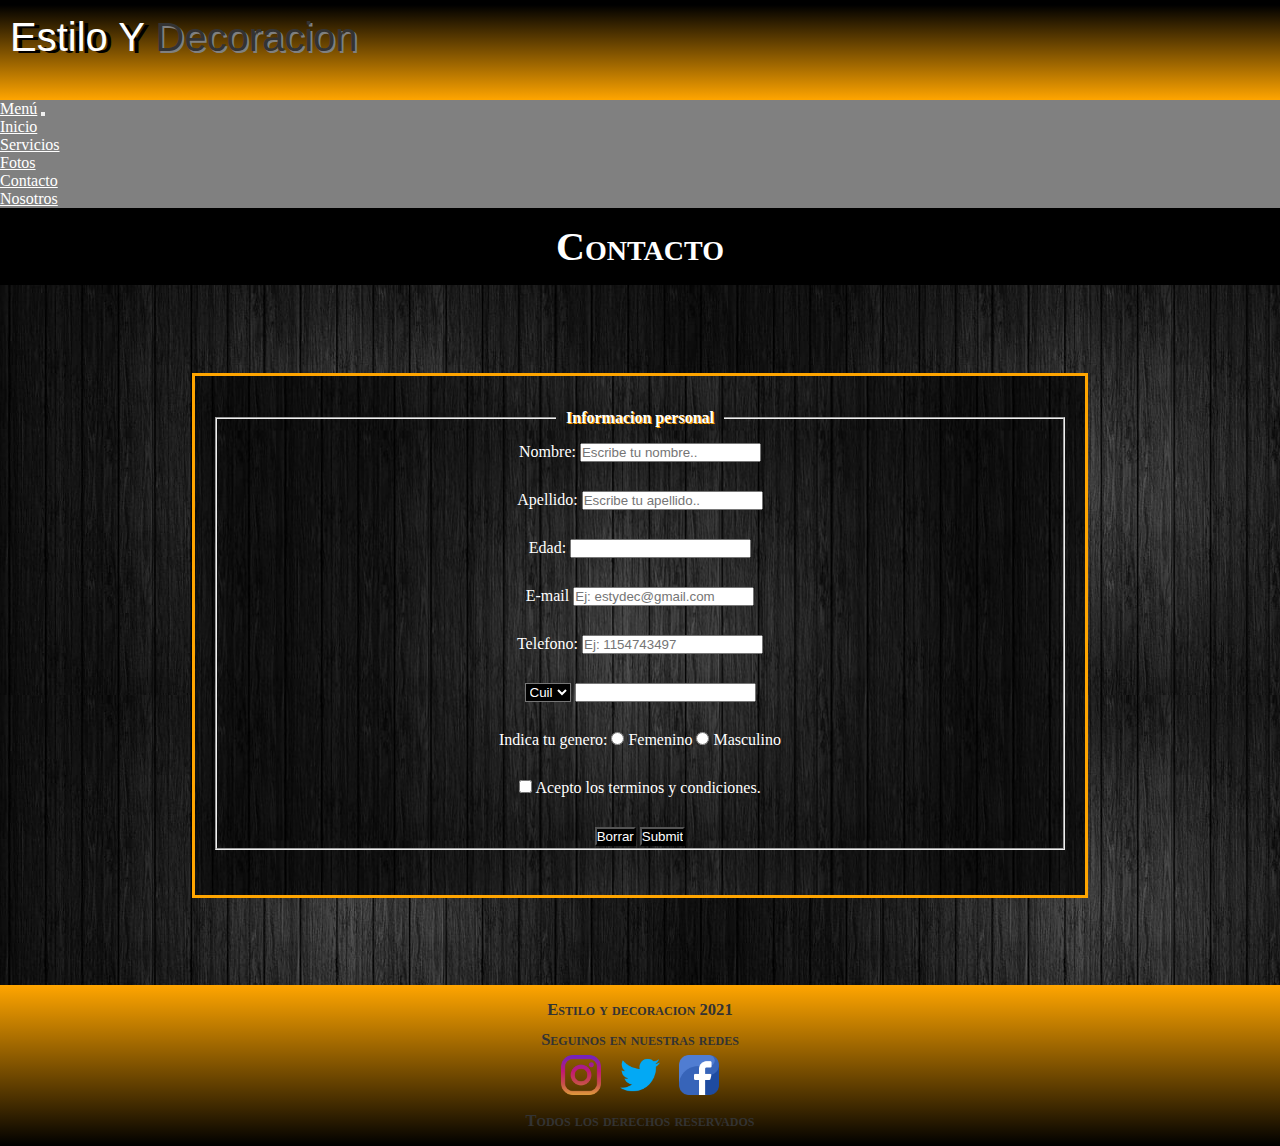
==== pages/contacto.html @ 7a7aa89c "Subida del proyecto entero" ====
<!DOCTYPE html>
<html lang="es">

<head>
  <meta charset="UTF-8" />
  <meta http-equiv="X-UA-Compatible" content="IE=edge" />
  <meta name="viewport" content="width=device-width, initial-scale=1.0" />
  <link rel="stylesheet" href="https://cdn.jsdelivr.net/npm/bootstrap@4.6.1/dist/css/bootstrap.min.css"
    integrity="sha384-zCbKRCUGaJDkqS1kPbPd7TveP5iyJE0EjAuZQTgFLD2ylzuqKfdKlfG/eSrtxUkn" crossorigin="anonymous">
  <link rel="stylesheet" href="../css/contacto.css" />
  <meta name="keywords" content="contacto, contactanos, formulario">
  <meta name="description" content="Contactanos para decorar tu hogar">
  <title>Contacto</title>
</head>

<body>
  <header class="header">
    <div class="logo">Estilo y <span>Decoracion</span></div>
  </header>
  <section>
    <nav class="encabezado__barra navbar navbar-expand-sm bg-dark navbar-dark">
      <a class="navbar-brand" href="#">Menú</a>

      <button class="navbar-toggler" type="button" data-toggle="collapse" data-target="#collapsibleNavbar">
        <span class="navbar-toggler-icon"></span>
      </button>

      <div class="collapse navbar-collapse" id="collapsibleNavbar">
        <ul class="navbar-nav">
          <li class="nav-item">
            <a class="nav-link" href="../index.html">Inicio</a>
          </li>
          <li class="nav-item">
            <a class="nav-link" href="servicios.html">Servicios</a>
          </li>
          <li class="nav-item">
            <a class="nav-link" href="fotos.html">Fotos</a>
          </li>
          <li class="nav-item">
            <a class="nav-link" href="#">Contacto</a>
          </li>
          <li class="nav-item">
            <a class="nav-link" href="nosotros.html">Nosotros</a>
          </li>
        </ul>
      </div>
    </nav>
  </section>
  <h2 class="titulo">Contacto</h2>
  <section class="contacto">
    <div class="contacto__contenedor">
      <form action="">
        <fieldset>
          <legend class="legend"><b>Informacion personal</b></legend>
          <label for="">Nombre:</label>
          <input type="text" placeholder="Escribe tu nombre.." />
          <br /><br />
          <label for="">Apellido:</label>
          <input type="text" placeholder="Escribe tu apellido.." />
          <br /><br />
          <label for="">Edad:</label>
          <input type="number" />
          <br /><br />
          <label for="">E-mail</label>
          <input type="text" placeholder="Ej: estydec@gmail.com" />
          <br /><br />
          <label for="">Telefono:</label>
          <input type="text" placeholder="Ej: 1154743497" />
          <br /><br />
          <select name="Identificacion" id="Identificacion">
            <option value="cuil">Cuil</option>
            <option value="cuit">Cuit</option>
            <option value="dni">Dni</option>
          </select>
          <input type="text" />
          <br /><br />
          <label for="">Indica tu genero:</label>
          <input type="radio" name="genero" />
          <label for="">Femenino</label>
          <input type="radio" name="genero" />
          <label for="">Masculino</label>
          <br /><br />
          <input type="checkbox" />
          <label for="">Acepto los terminos y condiciones.</label>
          <br /><br />
          <input type="reset" value="Borrar" class="button" />
          <input type="submit" class="button" />
        </fieldset>
      </form>
    </div>
  </section>
  <footer>
    <h5>Estilo y decoracion 2021</h5>
    <h5>Seguinos en nuestras redes</h5>
    <a href="https://www.instagram.com/" target="_blank"><img src="../images/instagram.png" alt="ig" width="40" /></a>
    <a href="https://twitter.com/" target="_blank"><img src="../images/twitter.png" alt="tw" width="40" /></a>
    <a href="https://es-la.facebook.com/" target="_blank"><img src="../images/facebook.png" alt="fb" width="40" /></a>
    <h5>Todos los derechos reservados</h5>
  </footer>
  <script src="https://cdn.jsdelivr.net/npm/jquery@3.5.1/dist/jquery.slim.min.js"
    integrity="sha384-DfXdz2htPH0lsSSs5nCTpuj/zy4C+OGpamoFVy38MVBnE+IbbVYUew+OrCXaRkfj" crossorigin="anonymous">
  </script>
  <script src="https://cdn.jsdelivr.net/npm/popper.js@1.16.1/dist/umd/popper.min.js"
    integrity="sha384-9/reFTGAW83EW2RDu2S0VKaIzap3H66lZH81PoYlFhbGU+6BZp6G7niu735Sk7lN" crossorigin="anonymous">
  </script>
  <script src="https://cdn.jsdelivr.net/npm/bootstrap@4.6.1/dist/js/bootstrap.min.js"
    integrity="sha384-VHvPCCyXqtD5DqJeNxl2dtTyhF78xXNXdkwX1CZeRusQfRKp+tA7hAShOK/B/fQ2" crossorigin="anonymous">
  </script>
</body>

</html>
---- css/contacto.css ----
* {
  color: white;
  padding: 0;
  margin: 0;
  -webkit-box-sizing: border-box;
          box-sizing: border-box;
}

.header {
  background-image: -webkit-gradient(linear, left top, left bottom, color-stop(5%, black), to(orange));
  background-image: linear-gradient(black 5%, orange);
  min-height: 100px;
  text-transform: capitalize;
}

.header .logo {
  color: #fff;
  font-family: Impact, Haettenschweiler, 'Arial Narrow Bold', sans-serif;
  float: left;
  margin-top: 15px;
  margin-left: 10px;
  font-size: 40px;
  text-shadow: 5px 2px black;
  -webkit-animation-duration: 2s;
          animation-duration: 2s;
  -webkit-animation-name: desvanecimiento;
          animation-name: desvanecimiento;
  -webkit-animation-delay: 3s;
          animation-delay: 3s;
  -webkit-animation-direction: alternate;
          animation-direction: alternate;
  -webkit-animation-iteration-count: infinite;
          animation-iteration-count: infinite;
}

.header .logo span {
  color: #333;
  font-family: Impact, Haettenschweiler, 'Arial Narrow Bold', sans-serif;
  text-shadow: 2px 2px grey;
}

@-webkit-keyframes desvanecimiento {
  0% {
    opacity: 0;
  }
  100% {
    opacity: 1;
  }
}

@keyframes desvanecimiento {
  0% {
    opacity: 0;
  }
  100% {
    opacity: 1;
  }
}

.encabezado__barra {
  background-color: grey !important;
  font-family: cursive;
}

.titulo {
  width: 100%;
  background-color: black;
  display: -webkit-box;
  display: -ms-flexbox;
  display: flex;
  -ms-flex-wrap: wrap;
      flex-wrap: wrap;
  -webkit-box-pack: center;
      -ms-flex-pack: center;
          justify-content: center;
  padding: 15px;
  margin: 0;
  font-size: 40px;
  font-variant: small-caps;
}

.contacto {
  background-color: #333;
  height: 700px;
  width: 100%;
  display: -webkit-box;
  display: -ms-flexbox;
  display: flex;
  -webkit-box-orient: horizontal;
  -webkit-box-direction: normal;
      -ms-flex-flow: row wrap;
          flex-flow: row wrap;
  -webkit-box-pack: space-evenly;
      -ms-flex-pack: space-evenly;
          justify-content: space-evenly;
  -ms-flex-line-pack: center;
      align-content: center;
  -ms-flex-line-pack: distribute;
      align-content: space-around;
  background-image: url(../images/maderaOscuro.jpg);
}

.contacto .contacto__contenedor {
  background-color: #333;
  width: 70%;
  height: 75%;
  background-image: url(../images/maderaOscuro.jpg);
  text-align: center;
  background-position: center;
  border: 3px solid orange;
  padding: 20px;
}

.contacto .contacto__contenedor legend {
  text-shadow: 1px 1px orange;
  padding: 10px;
}

.contacto .contacto__contenedor form {
  line-height: 1.5;
}

.contacto .contacto__contenedor input.button {
  background-color: black;
}

.contacto .contacto__contenedor #Identificacion {
  background-color: black;
}

footer {
  background-image: -webkit-gradient(linear, left top, left bottom, from(orange), to(black));
  background-image: linear-gradient(orange, black);
  font-size: 20px;
  text-align: center;
  font-variant: small-caps;
  line-height: 1.8;
  margin: 0;
  padding: 10px;
}

footer h5 {
  color: #333;
}

footer a img {
  margin: 0 7px 0 7px;
}

footer img:hover {
  -webkit-transform: scale(1.5);
          transform: scale(1.5);
}
/*# sourceMappingURL=contacto.css.map */
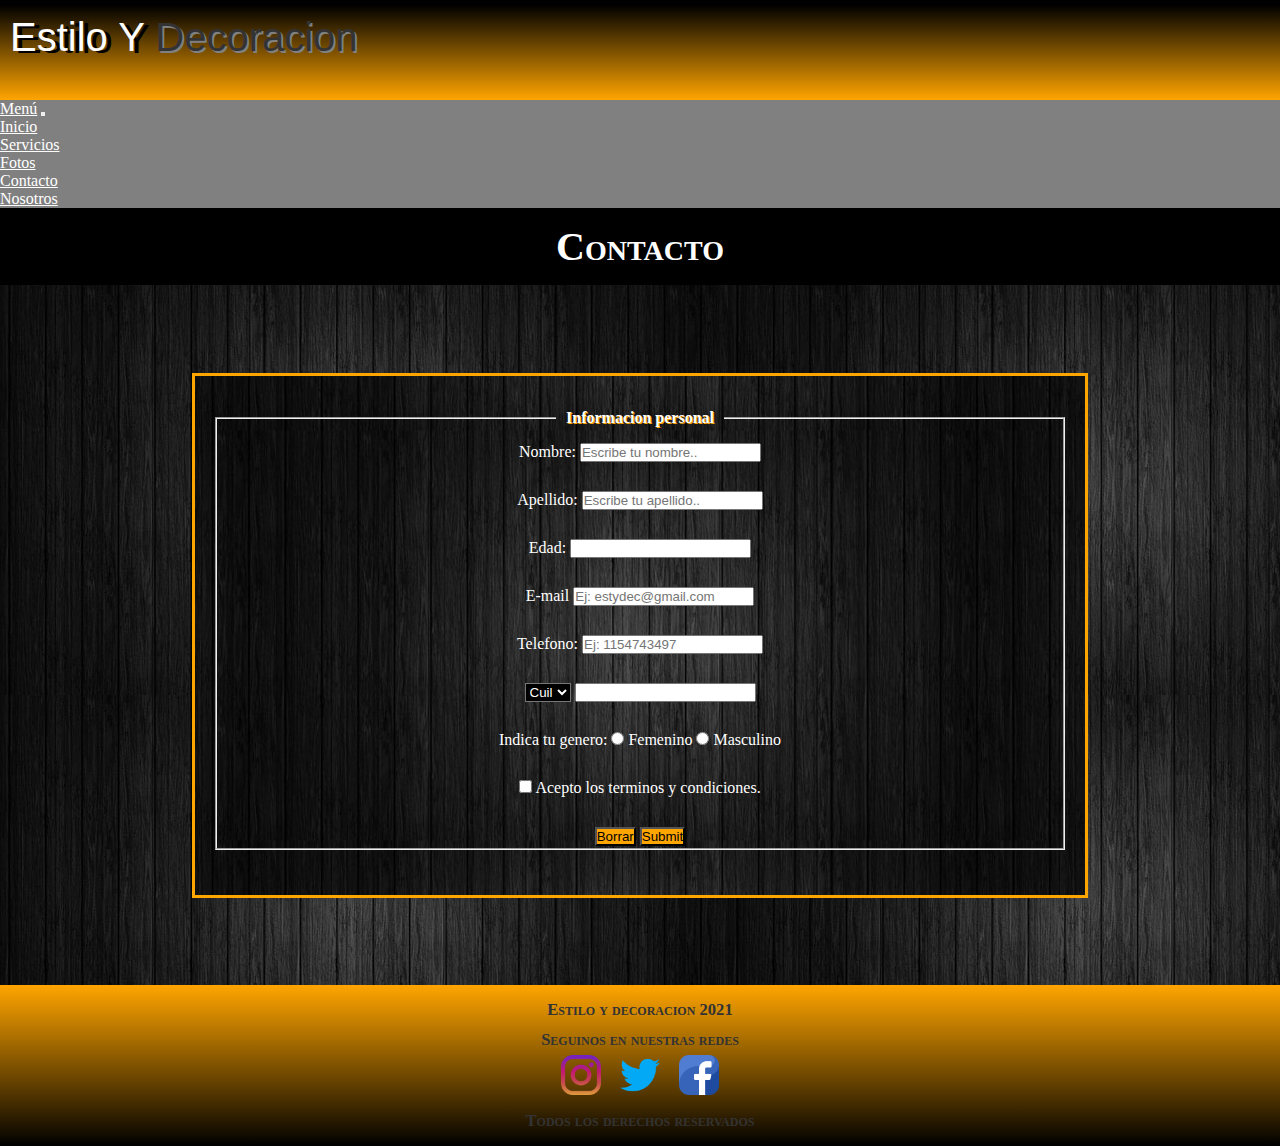
==== commit 52eac824: "modifique galeria responsive, retoques demas secciones" ====
--- a/pages/contacto.html
+++ b/pages/contacto.html
@@ -17,6 +17,7 @@
   <header class="header">
     <div class="logo">Estilo y <span>Decoracion</span></div>
   </header>
+  <!-- barra de navegacion -->
   <section>
     <nav class="encabezado__barra navbar navbar-expand-sm bg-dark navbar-dark">
       <a class="navbar-brand" href="#">Menú</a>
@@ -46,6 +47,7 @@
       </div>
     </nav>
   </section>
+  <!-- Comienzo de formulario -->
   <h2 class="titulo">Contacto</h2>
   <section class="contacto">
     <div class="contacto__contenedor">
@@ -53,7 +55,7 @@
         <fieldset>
           <legend class="legend"><b>Informacion personal</b></legend>
           <label for="">Nombre:</label>
-          <input type="text" placeholder="Escribe tu nombre.." />
+          <input type="text" placeholder="Escribe tu nombre.." required/>
           <br /><br />
           <label for="">Apellido:</label>
           <input type="text" placeholder="Escribe tu apellido.." />
@@ -89,6 +91,7 @@
       </form>
     </div>
   </section>
+  <!-- comienzo del footer -->
   <footer>
     <h5>Estilo y decoracion 2021</h5>
     <h5>Seguinos en nuestras redes</h5>
--- a/css/contacto.css
+++ b/css/contacto.css
@@ -101,7 +101,7 @@
 }
 
 .contacto .contacto__contenedor {
-  background-color: #333;
+  background-color: orange;
   width: 70%;
   height: 75%;
   background-image: url(../images/maderaOscuro.jpg);
@@ -120,8 +120,12 @@
   line-height: 1.5;
 }
 
+.contacto .contacto__contenedor input {
+  color: black;
+}
+
 .contacto .contacto__contenedor input.button {
-  background-color: black;
+  background-color: orange;
 }
 
 .contacto .contacto__contenedor #Identificacion {
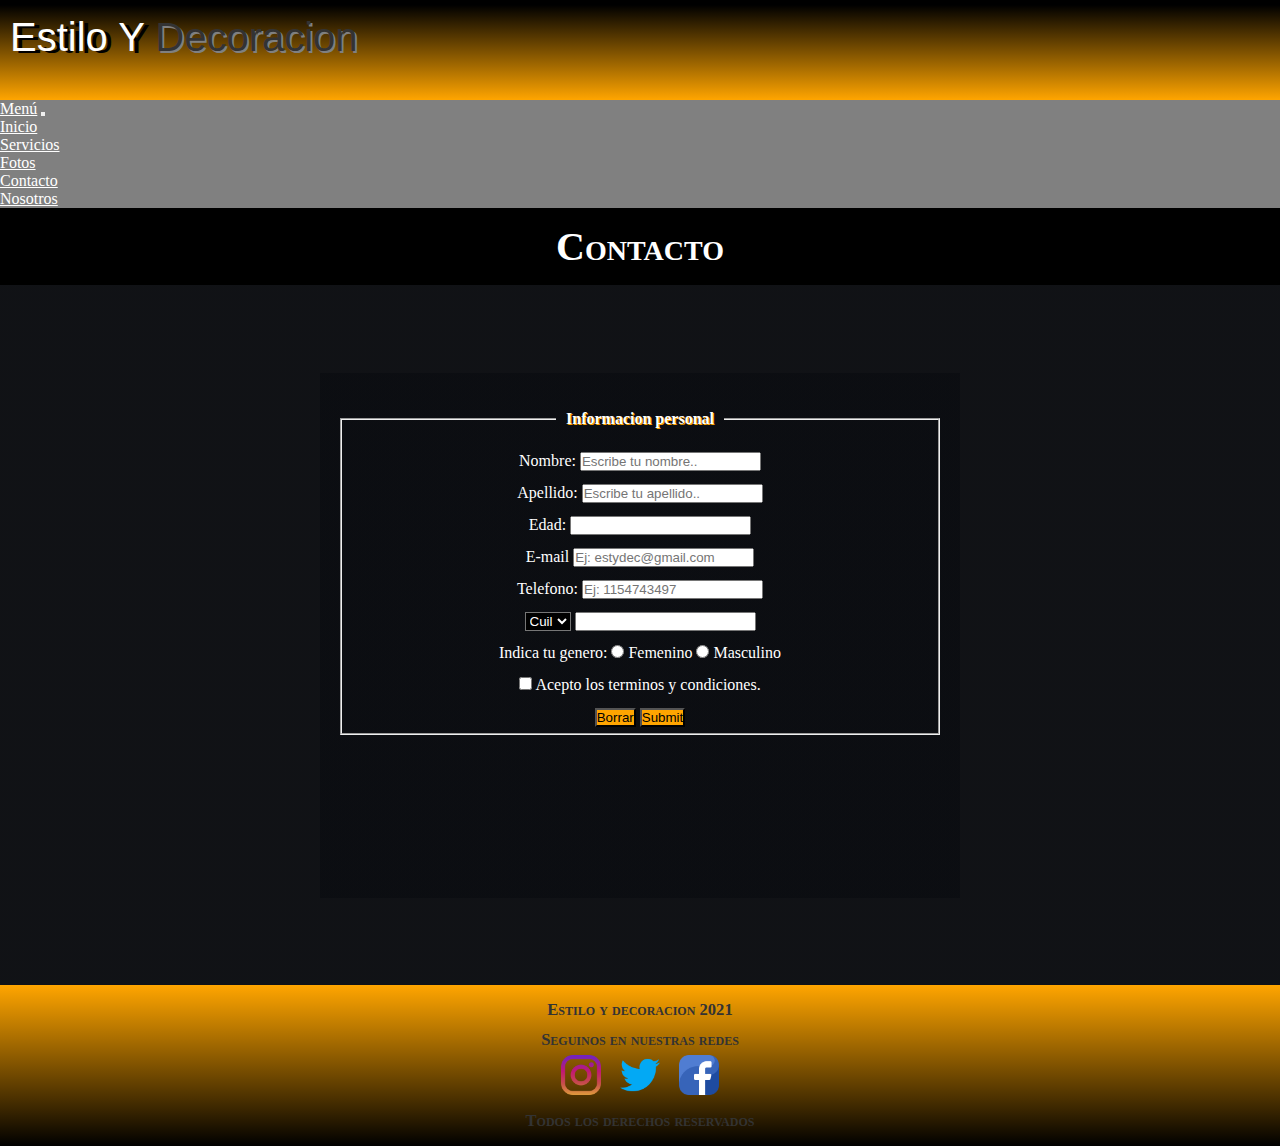
==== commit ea5227d6: "completo para entregar" ====
--- a/pages/contacto.html
+++ b/pages/contacto.html
@@ -54,39 +54,56 @@
       <form action="">
         <fieldset>
           <legend class="legend"><b>Informacion personal</b></legend>
-          <label for="">Nombre:</label>
-          <input type="text" placeholder="Escribe tu nombre.." required/>
-          <br /><br />
-          <label for="">Apellido:</label>
-          <input type="text" placeholder="Escribe tu apellido.." />
-          <br /><br />
-          <label for="">Edad:</label>
-          <input type="number" />
-          <br /><br />
-          <label for="">E-mail</label>
-          <input type="text" placeholder="Ej: estydec@gmail.com" />
-          <br /><br />
-          <label for="">Telefono:</label>
-          <input type="text" placeholder="Ej: 1154743497" />
-          <br /><br />
-          <select name="Identificacion" id="Identificacion">
-            <option value="cuil">Cuil</option>
-            <option value="cuit">Cuit</option>
-            <option value="dni">Dni</option>
-          </select>
-          <input type="text" />
-          <br /><br />
-          <label for="">Indica tu genero:</label>
-          <input type="radio" name="genero" />
-          <label for="">Femenino</label>
-          <input type="radio" name="genero" />
-          <label for="">Masculino</label>
-          <br /><br />
-          <input type="checkbox" />
-          <label for="">Acepto los terminos y condiciones.</label>
-          <br /><br />
-          <input type="reset" value="Borrar" class="button" />
-          <input type="submit" class="button" />
+          <div>
+            <label for="">Nombre:</label>
+            <input type="text" placeholder="Escribe tu nombre.." required />
+          </div>
+
+          <div>
+            <label for="">Apellido:</label>
+            <input type="text" placeholder="Escribe tu apellido.." />
+          </div>
+
+          <div>
+            <label for="">Edad:</label>
+            <input type="number" />
+          </div>
+
+          <div>
+            <label for="">E-mail</label>
+            <input type="text" placeholder="Ej: estydec@gmail.com" />
+          </div>
+
+          <div>
+            <label for="">Telefono:</label>
+            <input type="text" placeholder="Ej: 1154743497" />
+          </div>
+
+          <div>
+            <select name="Identificacion" id="Identificacion">
+              <option value="cuil">Cuil</option>
+              <option value="cuit">Cuit</option>
+              <option value="dni">Dni</option>
+            </select>
+            <input type="text" />
+
+          </div>
+          <div>
+            <label for="">Indica tu genero:</label>
+            <input type="radio" name="genero" />
+            <label for="">Femenino</label>
+            <input type="radio" name="genero" />
+            <label for="">Masculino</label>
+          </div>
+
+          <div>
+            <input type="checkbox" />
+            <label for="">Acepto los terminos y condiciones.</label>
+          </div>
+          <div>
+            <input type="reset" value="Borrar" class="button" />
+            <input type="submit" class="button" />
+          </div>
         </fieldset>
       </form>
     </div>
--- a/css/contacto.css
+++ b/css/contacto.css
@@ -90,24 +90,27 @@
   -webkit-box-direction: normal;
       -ms-flex-flow: row wrap;
           flex-flow: row wrap;
-  -webkit-box-pack: space-evenly;
-      -ms-flex-pack: space-evenly;
-          justify-content: space-evenly;
+  -webkit-box-pack: center;
+      -ms-flex-pack: center;
+          justify-content: center;
   -ms-flex-line-pack: center;
       align-content: center;
-  -ms-flex-line-pack: distribute;
-      align-content: space-around;
-  background-image: url(../images/maderaOscuro.jpg);
+  background-image: -webkit-gradient(linear, left top, left bottom, from(rgba(5, 7, 12, 0.75)), to(rgba(5, 7, 12, 0.75))), url(../images/fondoContacto.jpg);
+  background-image: linear-gradient(rgba(5, 7, 12, 0.75), rgba(5, 7, 12, 0.75)), url(../images/fondoContacto.jpg);
+  background-position: center;
+  background-repeat: no-repeat;
+  -o-object-fit: cover;
+     object-fit: cover;
+  background-size: cover;
+  font-family: cursive;
 }
 
 .contacto .contacto__contenedor {
-  background-color: orange;
-  width: 70%;
+  background: -webkit-gradient(linear, left top, left bottom, from(rgba(5, 7, 12, 0.4)), to(rgba(5, 7, 12, 0.4)));
+  background: linear-gradient(rgba(5, 7, 12, 0.4), rgba(5, 7, 12, 0.4));
+  width: 50%;
   height: 75%;
-  background-image: url(../images/maderaOscuro.jpg);
   text-align: center;
-  background-position: center;
-  border: 3px solid orange;
   padding: 20px;
 }
 
@@ -117,7 +120,7 @@
 }
 
 .contacto .contacto__contenedor form {
-  line-height: 1.5;
+  line-height: 2rem;
 }
 
 .contacto .contacto__contenedor input {
@@ -155,4 +158,16 @@
   -webkit-transform: scale(1.5);
           transform: scale(1.5);
 }
+
+@media (max-width: 768px) {
+  .contacto {
+    height: auto;
+    width: 100%;
+  }
+  .contacto .contacto__contenedor {
+    width: 100%;
+    height: auto;
+    padding: 20px;
+  }
+}
 /*# sourceMappingURL=contacto.css.map */